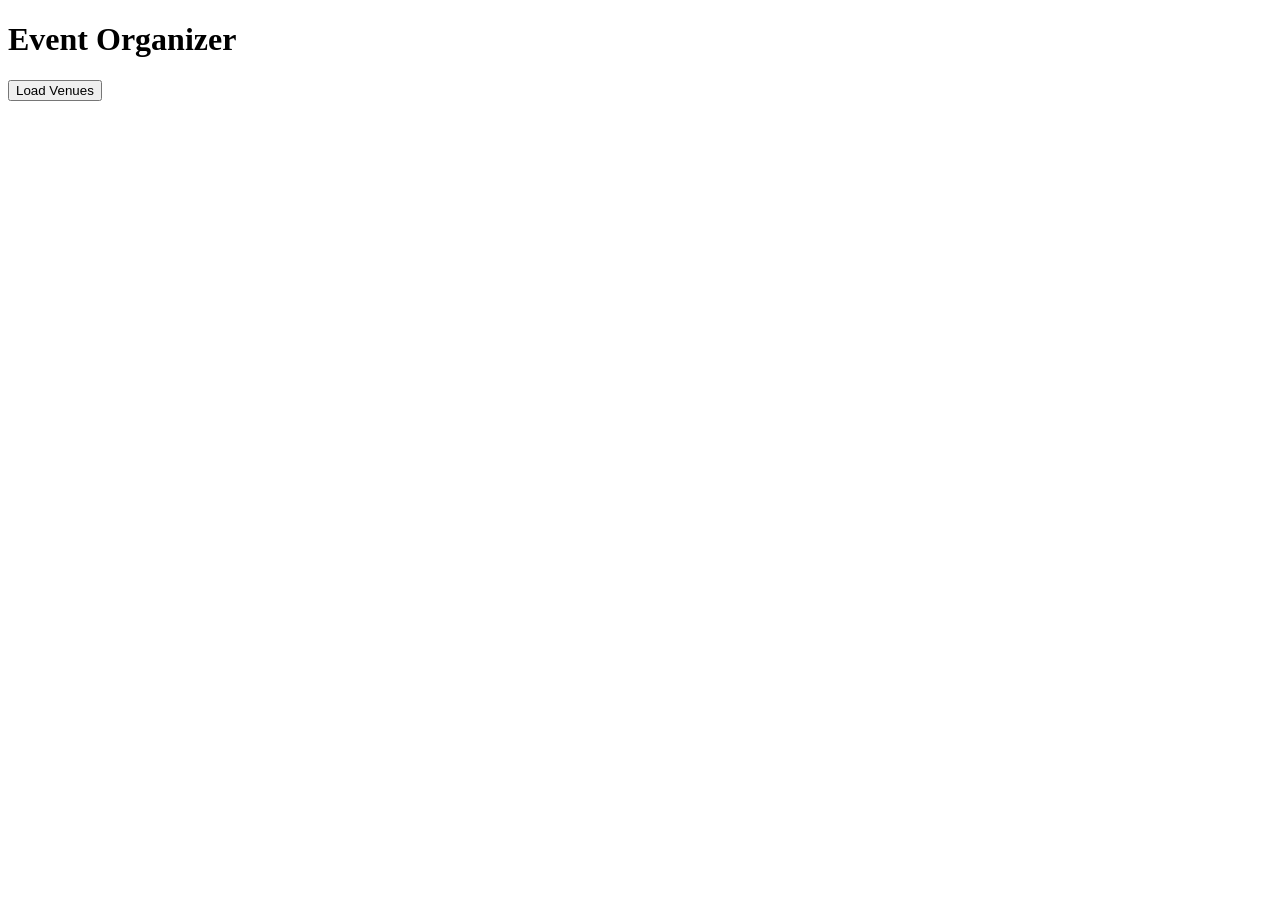
==== Lab Work№5/frontend/index.html @ bcf36cdb "Create index.html" ====
<!DOCTYPE html>
<html>

<head>
<title>Event Organizer System</title>
</head>

<body>

<h1>Event Organizer</h1>

<button onclick="load()">Load Venues</button>

<div id="result"></div>

<script>

async function load(){

const res = await fetch("http://localhost:8080/venues")
const text = await res.text()

document.getElementById("result").innerText = text

}

</script>

</body>

</html>
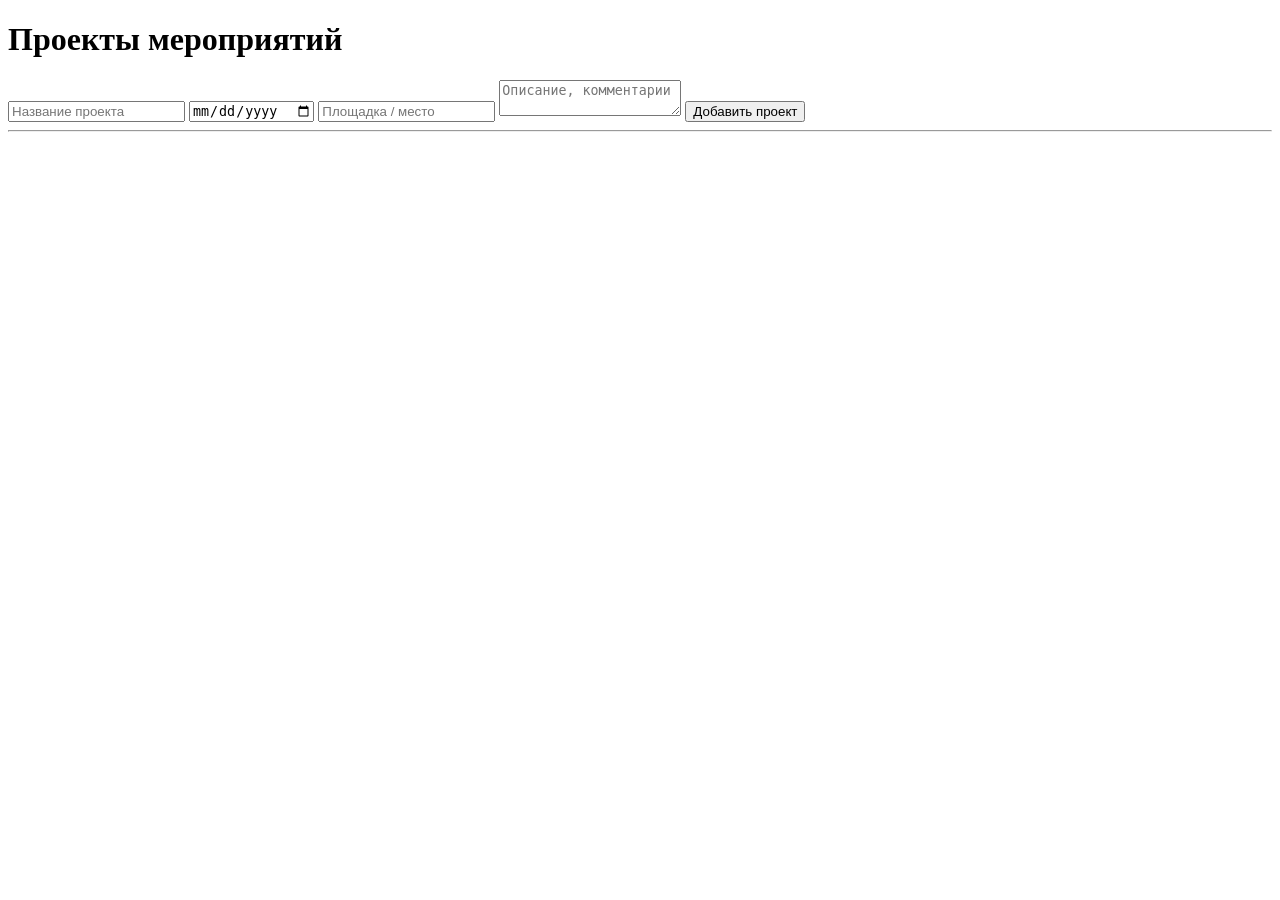
==== commit 70d12531: "Update index.html" ====
--- a/Lab Work№5/frontend/index.html
+++ b/Lab Work№5/frontend/index.html
@@ -1,31 +1,22 @@
 <!DOCTYPE html>
-<html>
+<html lang="en">
+<head>
+    <meta charset="UTF-8">
+    <title>Project Manager for Events</title>
+    <link rel="stylesheet" href="style.css">
+</head>
+<body>
+    <h1>Проекты мероприятий</h1>
+    <form id="project-form">
+        <input type="text" id="name" placeholder="Название проекта" required>
+        <input type="date" id="date" required>
+        <input type="text" id="location" placeholder="Площадка / место" required>
+        <textarea id="description" placeholder="Описание, комментарии"></textarea>
+        <button type="submit">Добавить проект</button>
+    </form>
+    <hr>
+    <div id="projects-list"></div>
 
-<head>
-<title>Event Organizer System</title>
-</head>
-
-<body>
-
-<h1>Event Organizer</h1>
-
-<button onclick="load()">Load Venues</button>
-
-<div id="result"></div>
-
-<script>
-
-async function load(){
-
-const res = await fetch("http://localhost:8080/venues")
-const text = await res.text()
-
-document.getElementById("result").innerText = text
-
-}
-
-</script>
-
+    <script src="script.js"></script>
 </body>
-
 </html>
--- a/Lab Work№5/frontend/style.css
+++ b/Lab Work№5/frontend/style.css
@@ -0,0 +1 @@
+
